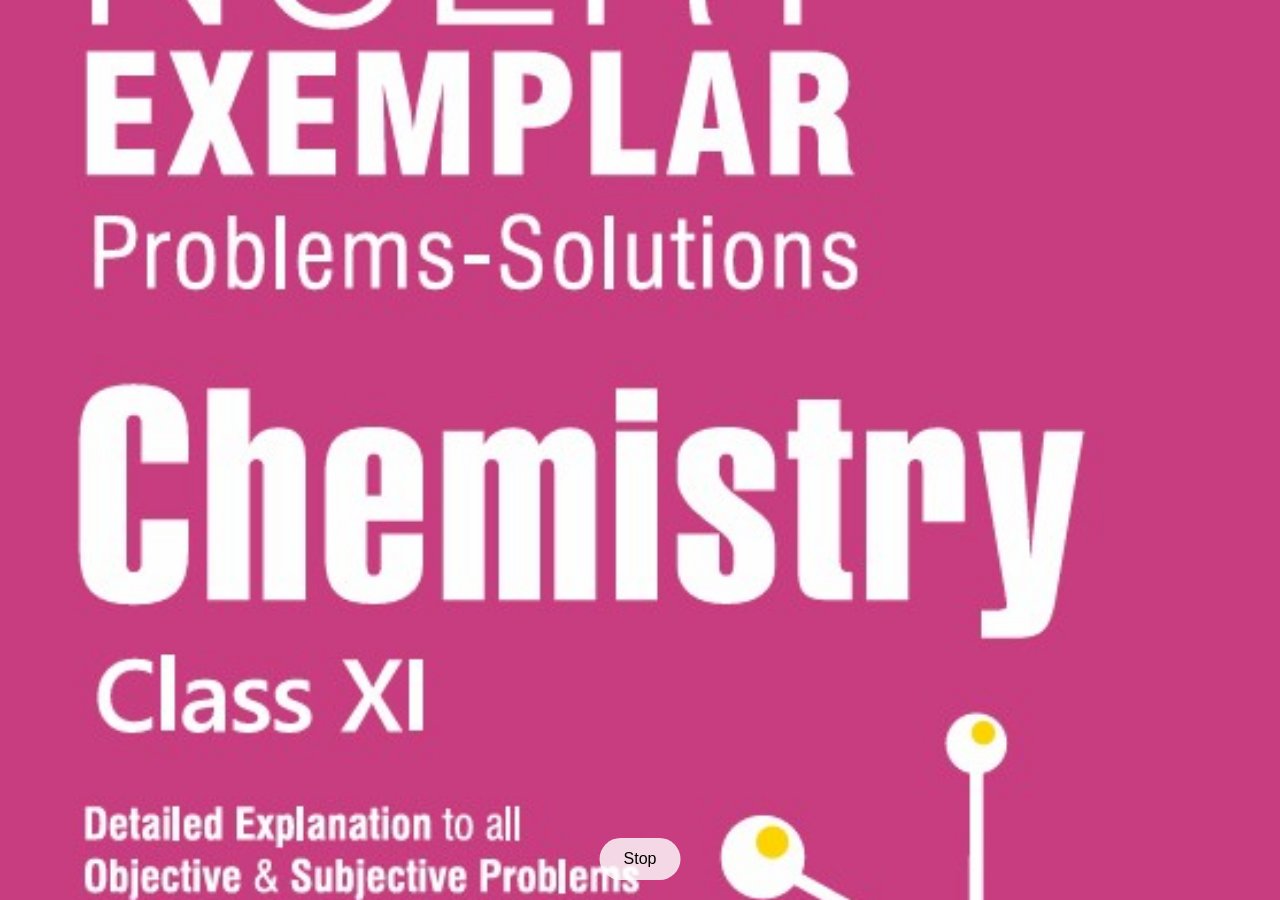
==== index.html @ b1065467 "Update and rename check.html to index.html" ====
<!DOCTYPE html>
<html lang="en">
<head>
  <meta charset="UTF-8" />
  <meta name="viewport" content="width=device-width, initial-scale=1.0"/>
  <title>Mobile Image Slider</title>
  <style>
    * {
      margin: 0;
      padding: 0;
      box-sizing: border-box;
    }

    body, html {
      height: 100%;
      font-family: Arial, sans-serif;
      background: #000;
    }

    .slider-container {
      position: relative;
      width: 100%;
      height: 100vh;
      overflow: hidden;
    }

    .slider {
      display: flex;
      height: 100%;
      transition: transform 0.3s ease-in-out;
    }

    .slide {
      min-width: 100%;
      height: 100%;
      background-size: cover;
      background-position: center;
      flex-shrink: 0;
    }

    .control-button {
      position: absolute;
      bottom: 20px;
      left: 50%;
      transform: translateX(-50%);
      padding: 12px 24px;
      background: rgba(255, 255, 255, 0.8);
      border: none;
      border-radius: 25px;
      font-size: 16px;
      cursor: pointer;
      z-index: 10;
    }
  </style>
</head>
<body>

  <div class="slider-container" id="sliderContainer">
    <div class="slider" id="slider">
      <div class="slide" style="background-image: url('img1.jpg');"></div>
      <div class="slide" style="background-image: url('img2.jpg');"></div>
      <div class="slide" style="background-image: url('img3.jpg');"></div>
    </div>
    <button class="control-button" id="controlButton">Stop</button>
  </div>

  <script>
    const slider = document.getElementById('slider');
    const controlButton = document.getElementById('controlButton');
    const totalSlides = slider.children.length;
    let currentIndex = 0;
    let interval;
    let autoSlide = true;

    function showSlide(index) {
      slider.style.transform = `translateX(-${index * 100}%)`;
    }

    function startAutoSlide() {
      interval = setInterval(() => {
        currentIndex = (currentIndex + 1) % totalSlides;
        showSlide(currentIndex);
      }, 3000);
    }

    function stopAutoSlide() {
      clearInterval(interval);
    }

    controlButton.addEventListener('click', () => {
      if (autoSlide) {
        stopAutoSlide();
        controlButton.textContent = "Start";
      } else {
        startAutoSlide();
        controlButton.textContent = "Stop";
      }
      autoSlide = !autoSlide;
    });

    // Start auto sliding on load
    startAutoSlide();

    // --- Swipe Support (Touch Events) ---
    let startX = 0;
    let isDragging = false;

    const sliderContainer = document.getElementById('sliderContainer');

    sliderContainer.addEventListener('touchstart', (e) => {
      startX = e.touches[0].clientX;
      isDragging = true;
      stopAutoSlide(); // pause auto-slide on user interaction
    });

    sliderContainer.addEventListener('touchmove', (e) => {
      if (!isDragging) return;
      const currentX = e.touches[0].clientX;
      const diff = currentX - startX;

      // Don't move more than one slide visually; just cancel if moved too far
      if (Math.abs(diff) > 50) {
        isDragging = false;
        if (diff < 0 && currentIndex < totalSlides - 1) {
          currentIndex++;
        } else if (diff > 0 && currentIndex > 0) {
          currentIndex--;
        }
        showSlide(currentIndex);
      }
    });

    sliderContainer.addEventListener('touchend', () => {
      isDragging = false;
      if (autoSlide) {
        startAutoSlide();
      }
    });
  </script>

</body>
</html>
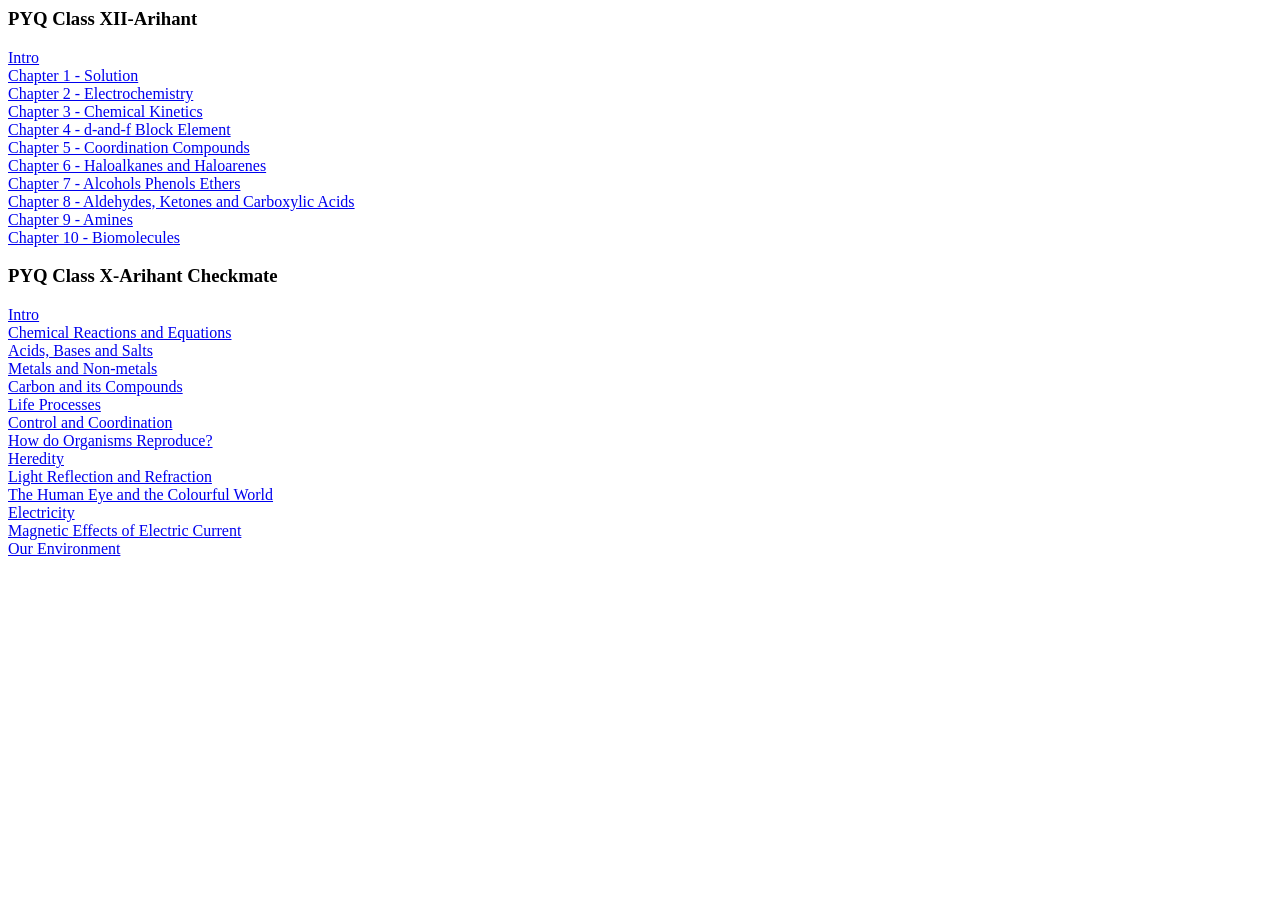
==== commit 9a19d0e7: "Update index.html" ====
--- a/index.html
+++ b/index.html
@@ -1,142 +1,33 @@
-<!DOCTYPE html>
-<html lang="en">
-<head>
-  <meta charset="UTF-8" />
-  <meta name="viewport" content="width=device-width, initial-scale=1.0"/>
-  <title>Mobile Image Slider</title>
-  <style>
-    * {
-      margin: 0;
-      padding: 0;
-      box-sizing: border-box;
-    }
-
-    body, html {
-      height: 100%;
-      font-family: Arial, sans-serif;
-      background: #000;
-    }
-
-    .slider-container {
-      position: relative;
-      width: 100%;
-      height: 100vh;
-      overflow: hidden;
-    }
-
-    .slider {
-      display: flex;
-      height: 100%;
-      transition: transform 0.3s ease-in-out;
-    }
-
-    .slide {
-      min-width: 100%;
-      height: 100%;
-      background-size: cover;
-      background-position: center;
-      flex-shrink: 0;
-    }
-
-    .control-button {
-      position: absolute;
-      bottom: 20px;
-      left: 50%;
-      transform: translateX(-50%);
-      padding: 12px 24px;
-      background: rgba(255, 255, 255, 0.8);
-      border: none;
-      border-radius: 25px;
-      font-size: 16px;
-      cursor: pointer;
-      z-index: 10;
-    }
-  </style>
-</head>
-<body>
-
-  <div class="slider-container" id="sliderContainer">
-    <div class="slider" id="slider">
-      <div class="slide" style="background-image: url('img1.jpg');"></div>
-      <div class="slide" style="background-image: url('img2.jpg');"></div>
-      <div class="slide" style="background-image: url('img3.jpg');"></div>
-    </div>
-    <button class="control-button" id="controlButton">Stop</button>
-  </div>
-
-  <script>
-    const slider = document.getElementById('slider');
-    const controlButton = document.getElementById('controlButton');
-    const totalSlides = slider.children.length;
-    let currentIndex = 0;
-    let interval;
-    let autoSlide = true;
-
-    function showSlide(index) {
-      slider.style.transform = `translateX(-${index * 100}%)`;
-    }
-
-    function startAutoSlide() {
-      interval = setInterval(() => {
-        currentIndex = (currentIndex + 1) % totalSlides;
-        showSlide(currentIndex);
-      }, 3000);
-    }
-
-    function stopAutoSlide() {
-      clearInterval(interval);
-    }
-
-    controlButton.addEventListener('click', () => {
-      if (autoSlide) {
-        stopAutoSlide();
-        controlButton.textContent = "Start";
-      } else {
-        startAutoSlide();
-        controlButton.textContent = "Stop";
-      }
-      autoSlide = !autoSlide;
-    });
-
-    // Start auto sliding on load
-    startAutoSlide();
-
-    // --- Swipe Support (Touch Events) ---
-    let startX = 0;
-    let isDragging = false;
-
-    const sliderContainer = document.getElementById('sliderContainer');
-
-    sliderContainer.addEventListener('touchstart', (e) => {
-      startX = e.touches[0].clientX;
-      isDragging = true;
-      stopAutoSlide(); // pause auto-slide on user interaction
-    });
-
-    sliderContainer.addEventListener('touchmove', (e) => {
-      if (!isDragging) return;
-      const currentX = e.touches[0].clientX;
-      const diff = currentX - startX;
-
-      // Don't move more than one slide visually; just cancel if moved too far
-      if (Math.abs(diff) > 50) {
-        isDragging = false;
-        if (diff < 0 && currentIndex < totalSlides - 1) {
-          currentIndex++;
-        } else if (diff > 0 && currentIndex > 0) {
-          currentIndex--;
-        }
-        showSlide(currentIndex);
-      }
-    });
-
-    sliderContainer.addEventListener('touchend', () => {
-      isDragging = false;
-      if (autoSlide) {
-        startAutoSlide();
-      }
-    });
-  </script>
-
-</body>
-</html>
+<html>
+    <head>
+        <title>Books Scan Website</title>
+    </head>
+    <body>
+        <h3>PYQ Class XII-Arihant</h3>
+        <a href="https://drive.google.com/file/d/1mJRAQnyBSRc75msPss4jBvSoBaqlY4zd/view?usp=sharing">Intro</a><br>
+        <a href="https://drive.google.com/file/d/1JJyZ9bNdSmpaAWFbtOuJmLIK0-8-UbkK/view?usp=sharing">Chapter 1 - Solution</a><br>
+        <a href="https://drive.google.com/file/d/1JvKjU0xmbR60iB8tpYKAWlCZQ-RuexC9/view?usp=sharing">Chapter 2 - Electrochemistry</a><br>
+        <a href="https://drive.google.com/file/d/10-vtpMSRnVSSdR-3HRe2BFp0-Gxdco6v/view?usp=sharing">Chapter 3 - Chemical Kinetics</a><br>
+        <a href="https://drive.google.com/file/d/1XtHdZAwgtZaud91jB_yjvUFYjIFeM_hR/view?usp=sharing">Chapter 4 - d-and-f Block Element</a><br>
+        <a href="https://drive.google.com/file/d/1VJ1H1cw14J2JrjkuFrmPEASE-TBljaiW/view?usp=sharing">Chapter 5 - Coordination Compounds</a><br>
+        <a href="https://drive.google.com/file/d/1miqceC4_RLtSMpJNjtwQfAtDXxSxn4WN/view?usp=sharing">Chapter 6 - Haloalkanes and Haloarenes</a><br>
+        <a href="https://drive.google.com/file/d/1spGx6IcSh-J4Wl_mrI48mPb9qkePMetI/view?usp=sharing">Chapter 7 - Alcohols Phenols Ethers</a><br>
+        <a href="https://drive.google.com/file/d/1xBiVNqjlU_RCbmbCfB0muLxD4E7Qp-VA/view?usp=sharing">Chapter 8 - Aldehydes, Ketones and Carboxylic Acids</a><br>
+        <a href="https://drive.google.com/file/d/17K2nrIce32SSS1pyom8IcbxQz5dWrsbm/view?usp=sharing">Chapter 9 - Amines</a><br>
+        <a href="https://drive.google.com/file/d/1ryxvG98C1vmshGHb8Y_XodOkyfJntTwz/view?usp=sharing">Chapter 10 - Biomolecules</a><br>
+        <h3>PYQ Class X-Arihant Checkmate</h3>
+        <a href="https://drive.google.com/file/d/127UV6MUAZlr65NxbGrEN-nteAV4P-reL/view?usp=sharing">Intro</a><br>
+        <a href="https://drive.google.com/file/d/18NR2pZetXoOzALhOZcBK7zlbADIUfx35/view?usp=sharing">Chemical Reactions and Equations</a><br>
+        <a href="https://drive.google.com/file/d/1uJTw2JgVwPwn61B_rXsBp4sJsxA8F0Ti/view?usp=sharing">Acids, Bases and Salts</a><br>
+        <a href="https://drive.google.com/file/d/1cGD_YaYVYYfVtpS9vCFYd6SiVHbe1uFw/view?usp=sharing">Metals and Non-metals</a><br>
+        <a href="https://drive.google.com/file/d/1KSBYMiznD06QciUwjYAfIyqCMmnZvcKk/view?usp=sharing">Carbon and its Compounds</a><br>
+        <a href="https://drive.google.com/file/d/1I1Tgp8bCEu2k4JVod0nkpTJJCnl9JcZ4/view?usp=sharing">Life Processes</a><br>
+        <a href="https://drive.google.com/file/d/1jJ6dM2AQVfSauf2Lz877XwiJShu3Q_I2/view?usp=sharing">Control and Coordination</a><br>
+        <a href="https://drive.google.com/file/d/1Gi7UDhX9b5U_gLB0_YKkgOxdhjoLKyXl/view?usp=sharing">How do Organisms Reproduce?</a><br>
+        <a href="https://drive.google.com/file/d/1qfvwXTgkl3Ol2rfv3KVUvxE0D2-Xd9X1/view?usp=sharing">Heredity</a><br>
+        <a href="https://drive.google.com/file/d/1Nl9J0Bg1Lo1t2EWn6omkThQDZsYkLG-n/view?usp=sharing">Light Reflection and Refraction</a><br>
+        <a href="https://drive.google.com/file/d/1qYgDAI3qk_2fHNqjJRo0Ji--j8x3-Pey/view?usp=sharing">The Human Eye and the Colourful World</a><br>
+        <a href="https://drive.google.com/file/d/1RR6cMBW8TQdT9VIe-YE3D0myAN6VdRKh/view?usp=sharing">Electricity</a><br>
+        <a href="https://drive.google.com/file/d/1qIUfZrdvl6_1LSXnApeCBJAGAqpSaWav/view?usp=sharing">Magnetic Effects of Electric Current</a><br>
+        <a href="https://drive.google.com/file/d/1y_16hZDUbSXuEMJWBLY2oKJ6L5SVYhJI/view?usp=sharing">Our Environment</a><br>
+    </body>
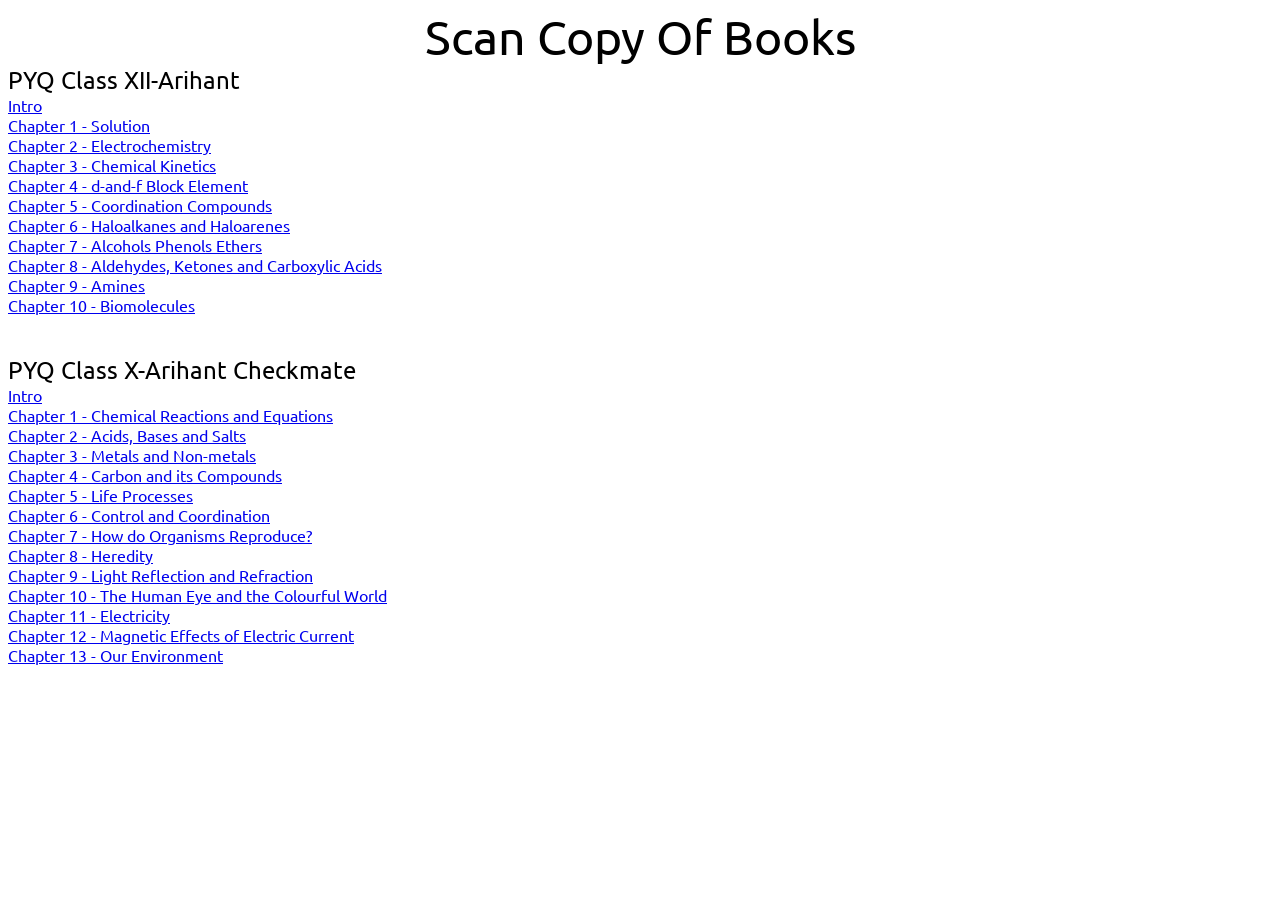
==== commit 1aea0a61: "Update index.html" ====
--- a/index.html
+++ b/index.html
@@ -1,9 +1,66 @@
-<html>
-    <head>
-        <title>Books Scan Website</title>
+<html lang="en"><head><meta http-equiv="Content-Type" content="text/html; charset=UTF-8">
+  <head> 
+    <meta name="viewport">
+    <title>Mody School Voting</title>
     </head>
-    <body>
-        <h3>PYQ Class XII-Arihant</h3>
+    <link href="./Flexbox_files/css2" rel="stylesheet"><link rel="stylesheet" href="./Flexbox_files/flexbox.css">
+    <link rel="stylesheet" href="https://fonts.googleapis.com/css?family=Ubuntu">
+<style>      
+          input[type=text], select 
+          {
+                padding: 6px 12px;
+                font-size: 16px;
+                font-weight: 400;
+                line-height: 1.5;
+                color: #212529;
+                background-color: #fff;
+                background-clip: padding-box;
+                border: 1px solid #ced4da;
+                appearance: none;
+                border-radius: 4px;
+                transition: border-color .15s ease-in-out,box-shadow .15s ease-in-out;
+                :focus{
+                    color: #212529;
+                    background-color: #fff;
+                    border-color: #86b7fe;
+                    outline: 0;
+                    box-shadow: 0 0 0 0.25rem rgb(13 110 253 / 25%);
+                }
+                
+
+          }   
+          
+          input[type=password], select 
+          {
+                padding: 6px 12px;
+                font-size: 16px;
+                font-weight: 400;
+                line-height: 1.5;
+                color: #212529;
+                background-color: #fff;
+                background-clip: padding-box;
+                border: 1px solid #ced4da;
+                appearance: none;
+                border-radius: 4px;
+                transition: border-color .15s ease-in-out,box-shadow .15s ease-in-out;
+                :focus{
+                    color: #212529;
+                    background-color: #fff;
+                    border-color: #86b7fe;
+                    outline: 0;
+                    box-shadow: 0 0 0 0.25rem rgb(13 110 253 / 25%);
+                }
+                
+
+          }   
+                
+body {
+  font-family: "ubuntu";
+}
+</style>
+<body>
+ <center><font size="7">Scan Copy Of Books</font></center>
+        <font size="5">PYQ Class XII-Arihant</font><br>
         <a href="https://drive.google.com/file/d/1mJRAQnyBSRc75msPss4jBvSoBaqlY4zd/view?usp=sharing">Intro</a><br>
         <a href="https://drive.google.com/file/d/1JJyZ9bNdSmpaAWFbtOuJmLIK0-8-UbkK/view?usp=sharing">Chapter 1 - Solution</a><br>
         <a href="https://drive.google.com/file/d/1JvKjU0xmbR60iB8tpYKAWlCZQ-RuexC9/view?usp=sharing">Chapter 2 - Electrochemistry</a><br>
@@ -14,20 +71,21 @@
         <a href="https://drive.google.com/file/d/1spGx6IcSh-J4Wl_mrI48mPb9qkePMetI/view?usp=sharing">Chapter 7 - Alcohols Phenols Ethers</a><br>
         <a href="https://drive.google.com/file/d/1xBiVNqjlU_RCbmbCfB0muLxD4E7Qp-VA/view?usp=sharing">Chapter 8 - Aldehydes, Ketones and Carboxylic Acids</a><br>
         <a href="https://drive.google.com/file/d/17K2nrIce32SSS1pyom8IcbxQz5dWrsbm/view?usp=sharing">Chapter 9 - Amines</a><br>
-        <a href="https://drive.google.com/file/d/1ryxvG98C1vmshGHb8Y_XodOkyfJntTwz/view?usp=sharing">Chapter 10 - Biomolecules</a><br>
-        <h3>PYQ Class X-Arihant Checkmate</h3>
+        <a href="https://drive.google.com/file/d/1ryxvG98C1vmshGHb8Y_XodOkyfJntTwz/view?usp=sharing">Chapter 10 - Biomolecules</a><br><br><br>
+        <font size="5">PYQ Class X-Arihant Checkmate</font><br>
         <a href="https://drive.google.com/file/d/127UV6MUAZlr65NxbGrEN-nteAV4P-reL/view?usp=sharing">Intro</a><br>
-        <a href="https://drive.google.com/file/d/18NR2pZetXoOzALhOZcBK7zlbADIUfx35/view?usp=sharing">Chemical Reactions and Equations</a><br>
-        <a href="https://drive.google.com/file/d/1uJTw2JgVwPwn61B_rXsBp4sJsxA8F0Ti/view?usp=sharing">Acids, Bases and Salts</a><br>
-        <a href="https://drive.google.com/file/d/1cGD_YaYVYYfVtpS9vCFYd6SiVHbe1uFw/view?usp=sharing">Metals and Non-metals</a><br>
-        <a href="https://drive.google.com/file/d/1KSBYMiznD06QciUwjYAfIyqCMmnZvcKk/view?usp=sharing">Carbon and its Compounds</a><br>
-        <a href="https://drive.google.com/file/d/1I1Tgp8bCEu2k4JVod0nkpTJJCnl9JcZ4/view?usp=sharing">Life Processes</a><br>
-        <a href="https://drive.google.com/file/d/1jJ6dM2AQVfSauf2Lz877XwiJShu3Q_I2/view?usp=sharing">Control and Coordination</a><br>
-        <a href="https://drive.google.com/file/d/1Gi7UDhX9b5U_gLB0_YKkgOxdhjoLKyXl/view?usp=sharing">How do Organisms Reproduce?</a><br>
-        <a href="https://drive.google.com/file/d/1qfvwXTgkl3Ol2rfv3KVUvxE0D2-Xd9X1/view?usp=sharing">Heredity</a><br>
-        <a href="https://drive.google.com/file/d/1Nl9J0Bg1Lo1t2EWn6omkThQDZsYkLG-n/view?usp=sharing">Light Reflection and Refraction</a><br>
-        <a href="https://drive.google.com/file/d/1qYgDAI3qk_2fHNqjJRo0Ji--j8x3-Pey/view?usp=sharing">The Human Eye and the Colourful World</a><br>
-        <a href="https://drive.google.com/file/d/1RR6cMBW8TQdT9VIe-YE3D0myAN6VdRKh/view?usp=sharing">Electricity</a><br>
-        <a href="https://drive.google.com/file/d/1qIUfZrdvl6_1LSXnApeCBJAGAqpSaWav/view?usp=sharing">Magnetic Effects of Electric Current</a><br>
-        <a href="https://drive.google.com/file/d/1y_16hZDUbSXuEMJWBLY2oKJ6L5SVYhJI/view?usp=sharing">Our Environment</a><br>
-    </body>
+        <a href="https://drive.google.com/file/d/18NR2pZetXoOzALhOZcBK7zlbADIUfx35/view?usp=sharing">Chapter 1 - Chemical Reactions and Equations</a><br>
+        <a href="https://drive.google.com/file/d/1uJTw2JgVwPwn61B_rXsBp4sJsxA8F0Ti/view?usp=sharing">Chapter 2 - Acids, Bases and Salts</a><br>
+        <a href="https://drive.google.com/file/d/1cGD_YaYVYYfVtpS9vCFYd6SiVHbe1uFw/view?usp=sharing">Chapter 3 - Metals and Non-metals</a><br>
+        <a href="https://drive.google.com/file/d/1KSBYMiznD06QciUwjYAfIyqCMmnZvcKk/view?usp=sharing">Chapter 4 - Carbon and its Compounds</a><br>
+        <a href="https://drive.google.com/file/d/1I1Tgp8bCEu2k4JVod0nkpTJJCnl9JcZ4/view?usp=sharing">Chapter 5 - Life Processes</a><br>
+        <a href="https://drive.google.com/file/d/1jJ6dM2AQVfSauf2Lz877XwiJShu3Q_I2/view?usp=sharing">Chapter 6 - Control and Coordination</a><br>
+        <a href="https://drive.google.com/file/d/1Gi7UDhX9b5U_gLB0_YKkgOxdhjoLKyXl/view?usp=sharing">Chapter 7 - How do Organisms Reproduce?</a><br>
+        <a href="https://drive.google.com/file/d/1qfvwXTgkl3Ol2rfv3KVUvxE0D2-Xd9X1/view?usp=sharing">Chapter 8 - Heredity</a><br>
+        <a href="https://drive.google.com/file/d/1Nl9J0Bg1Lo1t2EWn6omkThQDZsYkLG-n/view?usp=sharing">Chapter 9 - Light Reflection and Refraction</a><br>
+        <a href="https://drive.google.com/file/d/1qYgDAI3qk_2fHNqjJRo0Ji--j8x3-Pey/view?usp=sharing">Chapter 10 - The Human Eye and the Colourful World</a><br>
+        <a href="https://drive.google.com/file/d/1RR6cMBW8TQdT9VIe-YE3D0myAN6VdRKh/view?usp=sharing">Chapter 11 - Electricity</a><br>
+        <a href="https://drive.google.com/file/d/1qIUfZrdvl6_1LSXnApeCBJAGAqpSaWav/view?usp=sharing">Chapter 12 - Magnetic Effects of Electric Current</a><br>
+        <a href="https://drive.google.com/file/d/1y_16hZDUbSXuEMJWBLY2oKJ6L5SVYhJI/view?usp=sharing">Chapter 13 - Our Environment</a><br>
+
+</body></html>
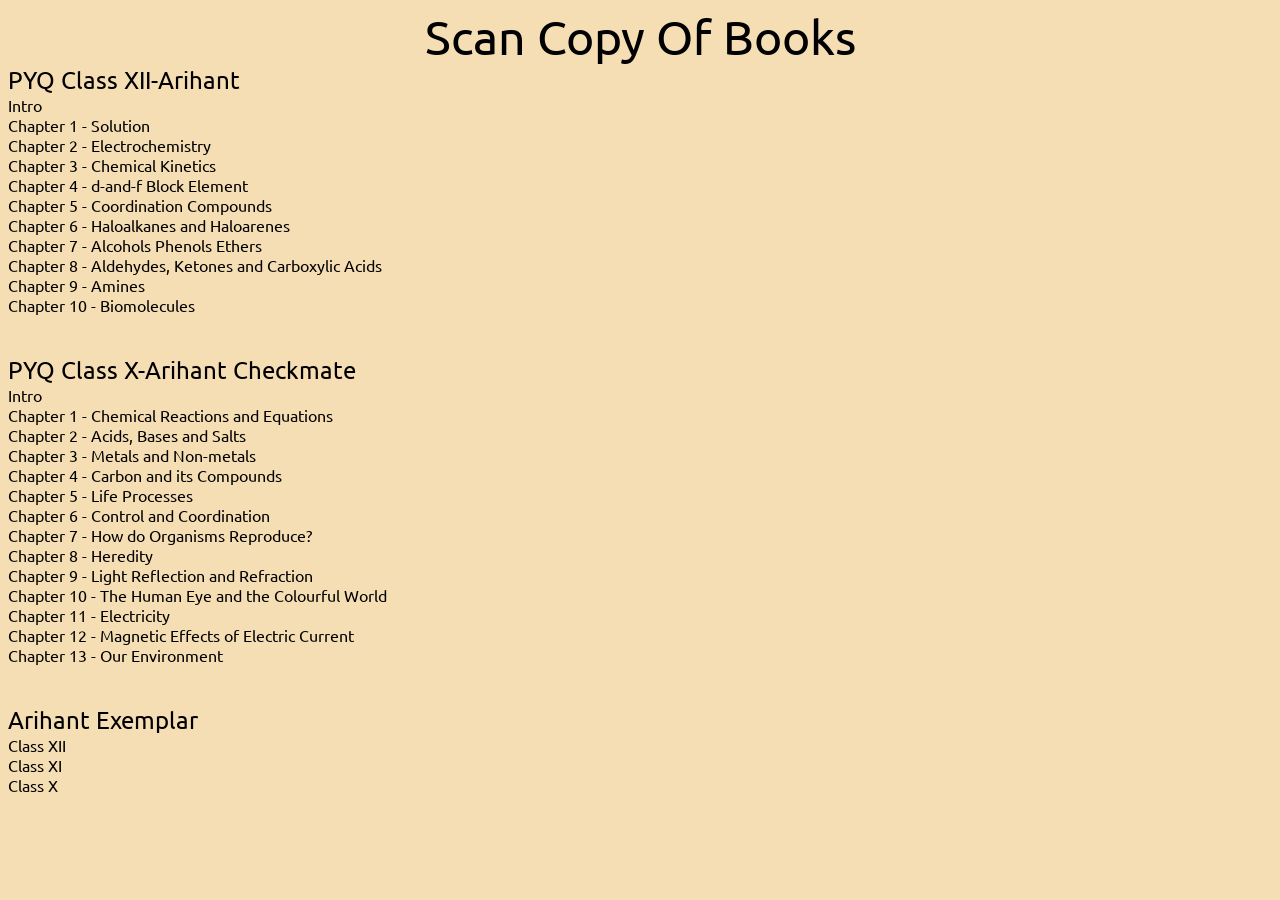
==== commit d4f13c7b: "Update index.html" ====
--- a/index.html
+++ b/index.html
@@ -86,6 +86,10 @@
         <a href="https://drive.google.com/file/d/1qYgDAI3qk_2fHNqjJRo0Ji--j8x3-Pey/view?usp=sharing">Chapter 10 - The Human Eye and the Colourful World</a><br>
         <a href="https://drive.google.com/file/d/1RR6cMBW8TQdT9VIe-YE3D0myAN6VdRKh/view?usp=sharing">Chapter 11 - Electricity</a><br>
         <a href="https://drive.google.com/file/d/1qIUfZrdvl6_1LSXnApeCBJAGAqpSaWav/view?usp=sharing">Chapter 12 - Magnetic Effects of Electric Current</a><br>
-        <a href="https://drive.google.com/file/d/1y_16hZDUbSXuEMJWBLY2oKJ6L5SVYhJI/view?usp=sharing">Chapter 13 - Our Environment</a><br>
+        <a href="https://drive.google.com/file/d/1y_16hZDUbSXuEMJWBLY2oKJ6L5SVYhJI/view?usp=sharing">Chapter 13 - Our Environment</a><br><br><br>
+	      <font size="5">Arihant Exemplar</font><br>
+	      <a href="https://drive.google.com/file/d/1nVf6ErTJxsep4zjwtwBbW5zQl6XcR4dP/view?usp=sharing">Class XII</a><br>
+	      <a href="https://drive.google.com/file/d/1XMdjOXjcDu0ZdgAax_AILgX3QxErQwX5/view?usp=sharing">Class XI</a><br>
+	      <a href="https://drive.google.com/file/d/1fuRpcTRlsoOFk0GRTY_v8OmWghVwaxpQ/view?usp=sharing">Class X</a><br>
 
 </body></html>
--- a/Flexbox_files/flexbox.css
+++ b/Flexbox_files/flexbox.css
@@ -0,0 +1,64 @@
+*{
+    box-sizing: border-box;
+    background-color:wheat;
+}
+h3{
+    text-align: center;
+    font-family: sans-serif;
+    font-size: 3em;
+    font-weight: 100;
+}
+.container{
+    margin: 2%;
+    height: 50vh;
+    width: auto;
+    border: 2px solid rgb(0, 0, 0);
+    border-radius: 10px;
+    padding: 2%;
+    display: flex;
+    flex-direction: row;
+    gap:2vw;
+    display: flex;
+    flex-wrap: wrap;
+}
+.items{
+    height: auto;
+    width:16vw;
+    background-color: rgba(199, 199, 199, 0.51);
+    text-align: center;
+    box-shadow:10px 10px 6px rgba(0, 0, 0, 0.562);
+    font-family: 'ubuntu';
+    font-size: 20px;
+    border: 2px solid black;
+    border-radius: 2%;
+}
+.image{
+    width: 100px;
+    height: 115px;
+    margin: 10px;
+    border: 2px solid black;
+    border-radius: 10%;
+    box-shadow: 5px 5px 5px rgba(0, 0, 0, 0.767);
+}
+.about{
+    background-color: transparent;
+}
+.about-points{
+    background-color: transparent;
+    text-align: left;
+}
+a{
+    text-decoration: none;
+    background-color: transparent;
+    color: black;
+}
+li:hover{
+    color: white;
+    font-size: 23px;
+    transition: 0.4s;
+}
+a:hover{
+    color: white;
+    font-size: 22px;
+    transition: 0.4s;
+}
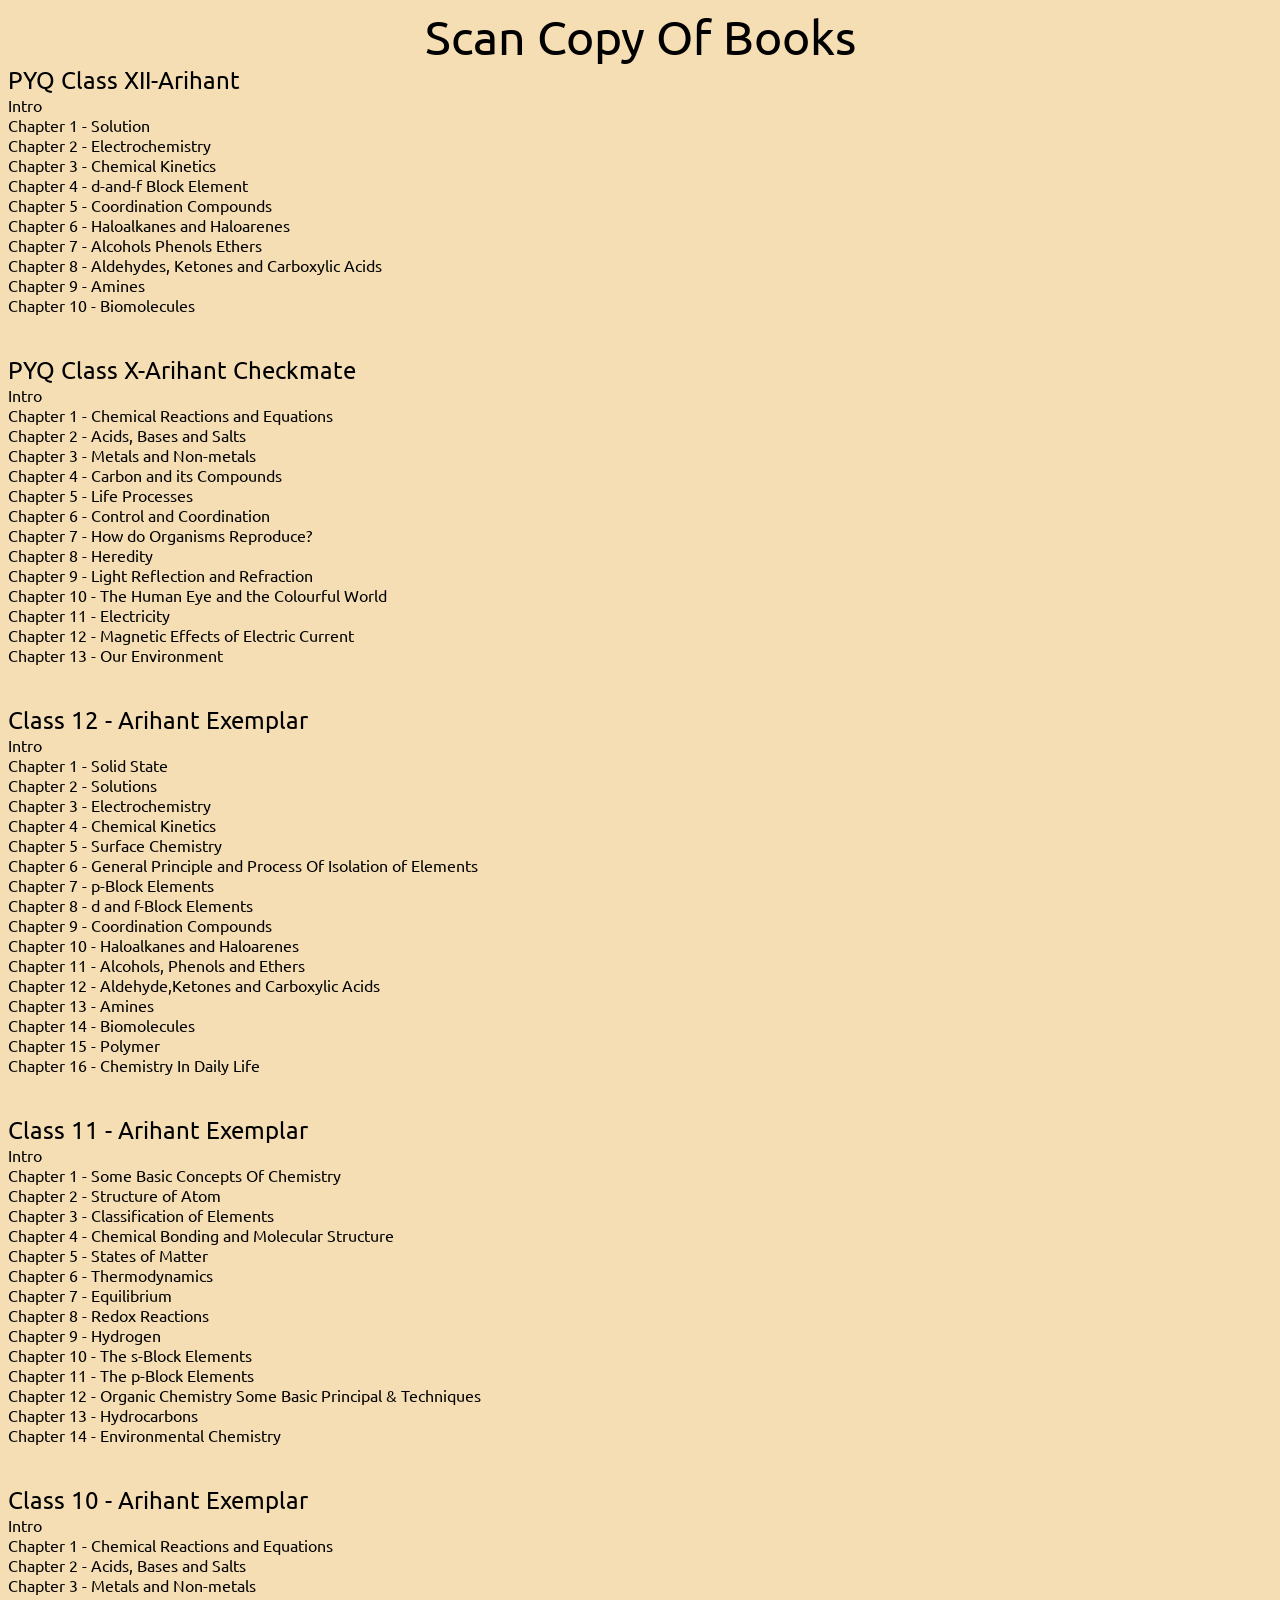
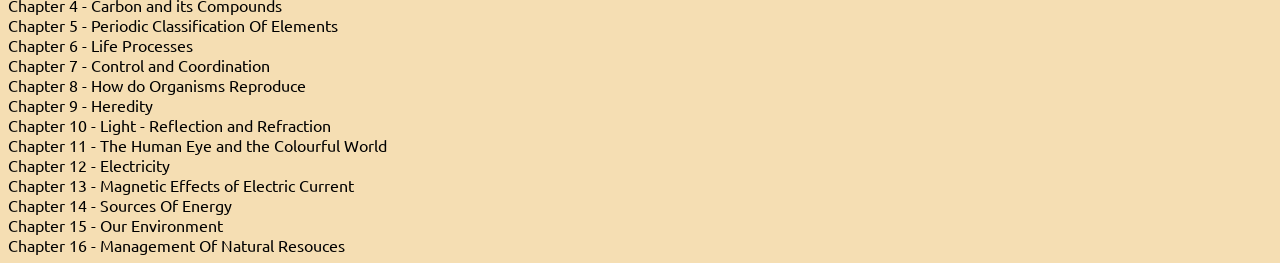
==== commit 59b64eff: "Update index.html" ====
--- a/index.html
+++ b/index.html
@@ -1,7 +1,8 @@
+
 <html lang="en"><head><meta http-equiv="Content-Type" content="text/html; charset=UTF-8">
   <head> 
     <meta name="viewport">
-    <title>Mody School Voting</title>
+    <title>Scan Copy</title>
     </head>
     <link href="./Flexbox_files/css2" rel="stylesheet"><link rel="stylesheet" href="./Flexbox_files/flexbox.css">
     <link rel="stylesheet" href="https://fonts.googleapis.com/css?family=Ubuntu">
@@ -87,9 +88,58 @@
         <a href="https://drive.google.com/file/d/1RR6cMBW8TQdT9VIe-YE3D0myAN6VdRKh/view?usp=sharing">Chapter 11 - Electricity</a><br>
         <a href="https://drive.google.com/file/d/1qIUfZrdvl6_1LSXnApeCBJAGAqpSaWav/view?usp=sharing">Chapter 12 - Magnetic Effects of Electric Current</a><br>
         <a href="https://drive.google.com/file/d/1y_16hZDUbSXuEMJWBLY2oKJ6L5SVYhJI/view?usp=sharing">Chapter 13 - Our Environment</a><br><br><br>
-	      <font size="5">Arihant Exemplar</font><br>
-	      <a href="https://drive.google.com/file/d/1nVf6ErTJxsep4zjwtwBbW5zQl6XcR4dP/view?usp=sharing">Class XII</a><br>
-	      <a href="https://drive.google.com/file/d/1XMdjOXjcDu0ZdgAax_AILgX3QxErQwX5/view?usp=sharing">Class XI</a><br>
-	      <a href="https://drive.google.com/file/d/1fuRpcTRlsoOFk0GRTY_v8OmWghVwaxpQ/view?usp=sharing">Class X</a><br>
+        <font size="5">Class 12 - Arihant Exemplar</font><br>
+        <a href="https://drive.google.com/file/d/1fxesoa1ewD_Ec7UGSIm_muYRT3Z4G0Sc/view?usp=sharing">Intro</a><br>
+        <a href="https://drive.google.com/file/d/1o8alQ6KDzHR_oi2cWvN1mCuEz7wg7qOr/view?usp=sharing">Chapter 1 - Solid State</a><br>
+        <a href="https://drive.google.com/file/d/1iyhojxAJt5ZTC-41yGit-dzp-ivD2bTz/view?usp=sharing">Chapter 2 - Solutions</a><br>
+        <a href="https://drive.google.com/file/d/1qBJY4wDMA0TL33ktw9hxR4o5JN8STEzj/view?usp=sharing">Chapter 3 - Electrochemistry</a><br>
+        <a href="https://drive.google.com/file/d/1utVGnEk6ATCRfB1PFIv4DG4xZBkeWgxF/view?usp=sharing">Chapter 4 - Chemical Kinetics</a><br>
+        <a href="https://drive.google.com/file/d/1bJv-STzZ1sv3VJ2U2Lw2UVbMEKXkUk7N/view?usp=sharing">Chapter 5 - Surface Chemistry</a><br>
+        <a href="https://drive.google.com/file/d/1jboGA_vCO7o7hSEdoToo0MRn9PTo_FWY/view?usp=sharing">Chapter 6 - General Principle and Process Of Isolation of Elements</a><br>
+        <a href="https://drive.google.com/file/d/1YoioVBSC_3HyqJAqefH1JFOv60B0NSd4/view?usp=sharing">Chapter 7 - p-Block Elements</a><br>
+        <a href="https://drive.google.com/file/d/1lEp8CynrcjC0O1pok6PVVqQ_H-F_8vol/view?usp=sharing">Chapter 8 - d and f-Block Elements</a><br>
+        <a href="https://drive.google.com/file/d/1n5TUUy6wif3YYfoM73RbFeszzp5T95to/view?usp=sharing">Chapter 9 - Coordination Compounds</a><br>
+        <a href="https://drive.google.com/file/d/1f3x9ssRZ76r28fkkX_0N1H77mN22pkw4/view?usp=sharing">Chapter 10 - Haloalkanes and Haloarenes</a><br>
+        <a href="https://drive.google.com/file/d/1b2XCb8WbW-YqIzTxYYh3UZUYIbw9SABs/view?usp=sharing">Chapter 11 - Alcohols, Phenols and Ethers</a><br>
+        <a href="https://drive.google.com/file/d/1TSHp7BhEVglLy3Te1GThH7Z008kBhAfK/view?usp=sharing">Chapter 12 - Aldehyde,Ketones and Carboxylic Acids</a><br>
+        <a href="https://drive.google.com/file/d/1KsCvPRoQ4MPQIBysk3ZCMUN8jyIu0E-f/view?usp=sharing">Chapter 13 - Amines</a><br>
+        <a href="https://drive.google.com/file/d/1IK9z1MDsVZeNQ4665MFJkOLNq5oRrdxB/view?usp=sharing">Chapter 14 - Biomolecules</a><br>
+        <a href="https://drive.google.com/file/d/1kteA-cA7VkfCVe9K_16sZ3iFw5FDCQhg/view?usp=sharing">Chapter 15 - Polymer</a><br>
+        <a href="https://drive.google.com/file/d/1jP3L3E2TMu4woalln6BsXVVebwTZ_TgT/view?usp=sharing">Chapter 16 - Chemistry In Daily Life</a><br><br><br>
+        <font size="5">Class 11 - Arihant Exemplar</font><br>
+        <a href="https://drive.google.com/file/d/1Y9tIqlhb0x3g-B9KlpF5eiLqsrPmKLGT/view?usp=sharing">Intro</a><br>
+        <a href="https://drive.google.com/file/d/1KDvYwFpsezaOw2QQ4V0no-wpR7A-uae2/view?usp=sharing">Chapter 1 - Some Basic Concepts Of Chemistry</a><br>
+        <a href="https://drive.google.com/file/d/1q0yF_680JM57ELXi6KC-7w7gIS8AJT3R/view?usp=sharing">Chapter 2 - Structure of Atom</a><br>
+        <a href="https://drive.google.com/file/d/1j1xXZkH7r05KNsMsjSVn8KZnGkskZ512/view?usp=sharing">Chapter 3 - Classification of Elements</a><br>
+        <a href="https://drive.google.com/file/d/1X7RWuQppoG3AEjMJN9MGzIv559DBER0p/view?usp=sharing">Chapter 4 - Chemical Bonding and Molecular Structure</a><br>
+        <a href="https://drive.google.com/file/d/1QIbOHaOMP351Gd8WKqL2pCEfPgA4KRbD/view?usp=sharing">Chapter 5 - States of Matter</a><br>
+        <a href="https://drive.google.com/file/d/1ERnAF8gKaKr_ApXAuzTvt48mu746wE51/view?usp=sharing">Chapter 6 - Thermodynamics</a><br>
+        <a href="https://drive.google.com/file/d/15MfDaY7BbrT7-ybFl6Eol1IO5ecArpoo/view?usp=sharing">Chapter 7 - Equilibrium</a><br>
+        <a href="https://drive.google.com/file/d/1hNB_3C0v7ZFw4EoGNpncTghV11jZZNqq/view?usp=sharing">Chapter 8 - Redox Reactions</a><br>
+        <a href="https://drive.google.com/file/d/1iIPgaXoJItgIcCuT4k5YscwxgBFVGLZW/view?usp=sharing">Chapter 9 - Hydrogen</a><br>
+        <a href="https://drive.google.com/file/d/1WxoZavP6sA54WH5tYWkZAXomNDDprrrV/view?usp=sharing">Chapter 10 - The s-Block Elements</a><br>
+        <a href="https://drive.google.com/file/d/1K0lFY9zVr34zzZ98OzK5HvMSHUzLZu3X/view?usp=sharing">Chapter 11 - The p-Block Elements</a><br>
+        <a href="https://drive.google.com/file/d/1nE62j5b6tkkjIfzgi1TcoU8ayW41PK93/view?usp=sharing">Chapter 12 - Organic Chemistry Some Basic Principal & Techniques</a><br>
+        <a href="https://drive.google.com/file/d/1M43W1v4Rvtrah1vpqjKMkv5AnyyJxviL/view?usp=sharing">Chapter 13 - Hydrocarbons</a><br>
+        <a href="https://drive.google.com/file/d/1fAfoBJ0rK9kPBkT5Ml6iq96OF1jYTHfP/view?usp=sharing">Chapter 14 - Environmental Chemistry</a><br><br><br>
+        <font size="5">Class 10 - Arihant Exemplar</font><br>
+        <a href="https://drive.google.com/file/d/1Wen0SMmYJNT4XWINcfWGtbNylyYibqc3/view?usp=sharing">Intro</a><br>
+        <a href="https://drive.google.com/file/d/1zx5B_Q_164e6SG2nytjT5wKj6FbKyoKB/view?usp=sharing">Chapter 1 - Chemical Reactions and Equations</a><br>
+        <a href="https://drive.google.com/file/d/1UOT6OL2Gl-fe26S-RyqPsMSJXoYzGVR1/view?usp=sharing">Chapter 2 - Acids, Bases and Salts</a><br>
+        <a href="https://drive.google.com/file/d/1ifbilRFfaH-1Pq4KCbM-83cNpCxCrCZI/view?usp=sharing">Chapter 3 - Metals and Non-metals</a><br>
+        <a href="https://drive.google.com/file/d/1KM3WByFCS5RNi_nJeKYoUmPeSGM7gaRs/view?usp=sharing">Chapter 4 - Carbon and its Compounds</a><br>
+        <a href="https://drive.google.com/file/d/1gJhFKnf41VfHi4-Czd43aoDMIoN0xk-Z/view?usp=sharing">Chapter 5 - Periodic Classification Of Elements</a><br>
+        <a href="https://drive.google.com/file/d/1HsDb08WoKfeN2YkuJ3po7w1tJgXIUc0f/view?usp=sharing">Chapter 6 - Life Processes</a><br>
+        <a href="https://drive.google.com/file/d/1Z0BXcIcZf1lAV1QQgKhdarLUMYfijY7F/view?usp=sharing">Chapter 7 - Control and Coordination</a><br>
+        <a href="https://drive.google.com/file/d/1ldQ8xVNe05fBrX0D_iLP1a8_Sm3uAmpe/view?usp=sharing">Chapter 8 - How do Organisms Reproduce</a><br>
+        <a href="https://drive.google.com/file/d/1elthNVNUpB_ERppq4j3rIW3Z-o52YVyC/view?usp=sharing">Chapter 9 - Heredity</a><br>
+        <a href="https://drive.google.com/file/d/1bHhM5yThldTfejGy__Il7SvqCmavD1br/view?usp=sharing">Chapter 10 - Light - Reflection and Refraction</a><br>
+        <a href="https://drive.google.com/file/d/1yhdKAVeevn2_rJR3F6jS0ZORNuQWn5to/view?usp=sharing">Chapter 11 - The Human Eye and the Colourful World</a><br>
+        <a href="https://drive.google.com/file/d/1DL7DMVMJXdYCzy02xcpqeBsE0fjpNDhv/view?usp=sharing">Chapter 12 - Electricity</a><br>
+        <a href="https://drive.google.com/file/d/15CU62rAp0e6W_L7X9p3pfVJsz8GRauAn/view?usp=sharing">Chapter 13 - Magnetic Effects of Electric Current</a><br>
+        <a href="https://drive.google.com/file/d/1Uni5biN6qiGBd8GcijAvVm-byUbs0Azt/view?usp=sharing">Chapter 14 - Sources Of Energy</a><br>
+        <a href="https://drive.google.com/file/d/1MQSOxpGkegTfGtNrX257Wv5oWtv0CtSj/view?usp=sharing">Chapter 15 - Our Environment</a><br>
+        <a href="https://drive.google.com/file/d/13jW8xyUabXO0Hz4mF-Qkzz_XP9GE1JpE/view?usp=sharing">Chapter 16 - Management Of Natural Resouces</a><br>
+</body></html>
 
-</body></html>
+    
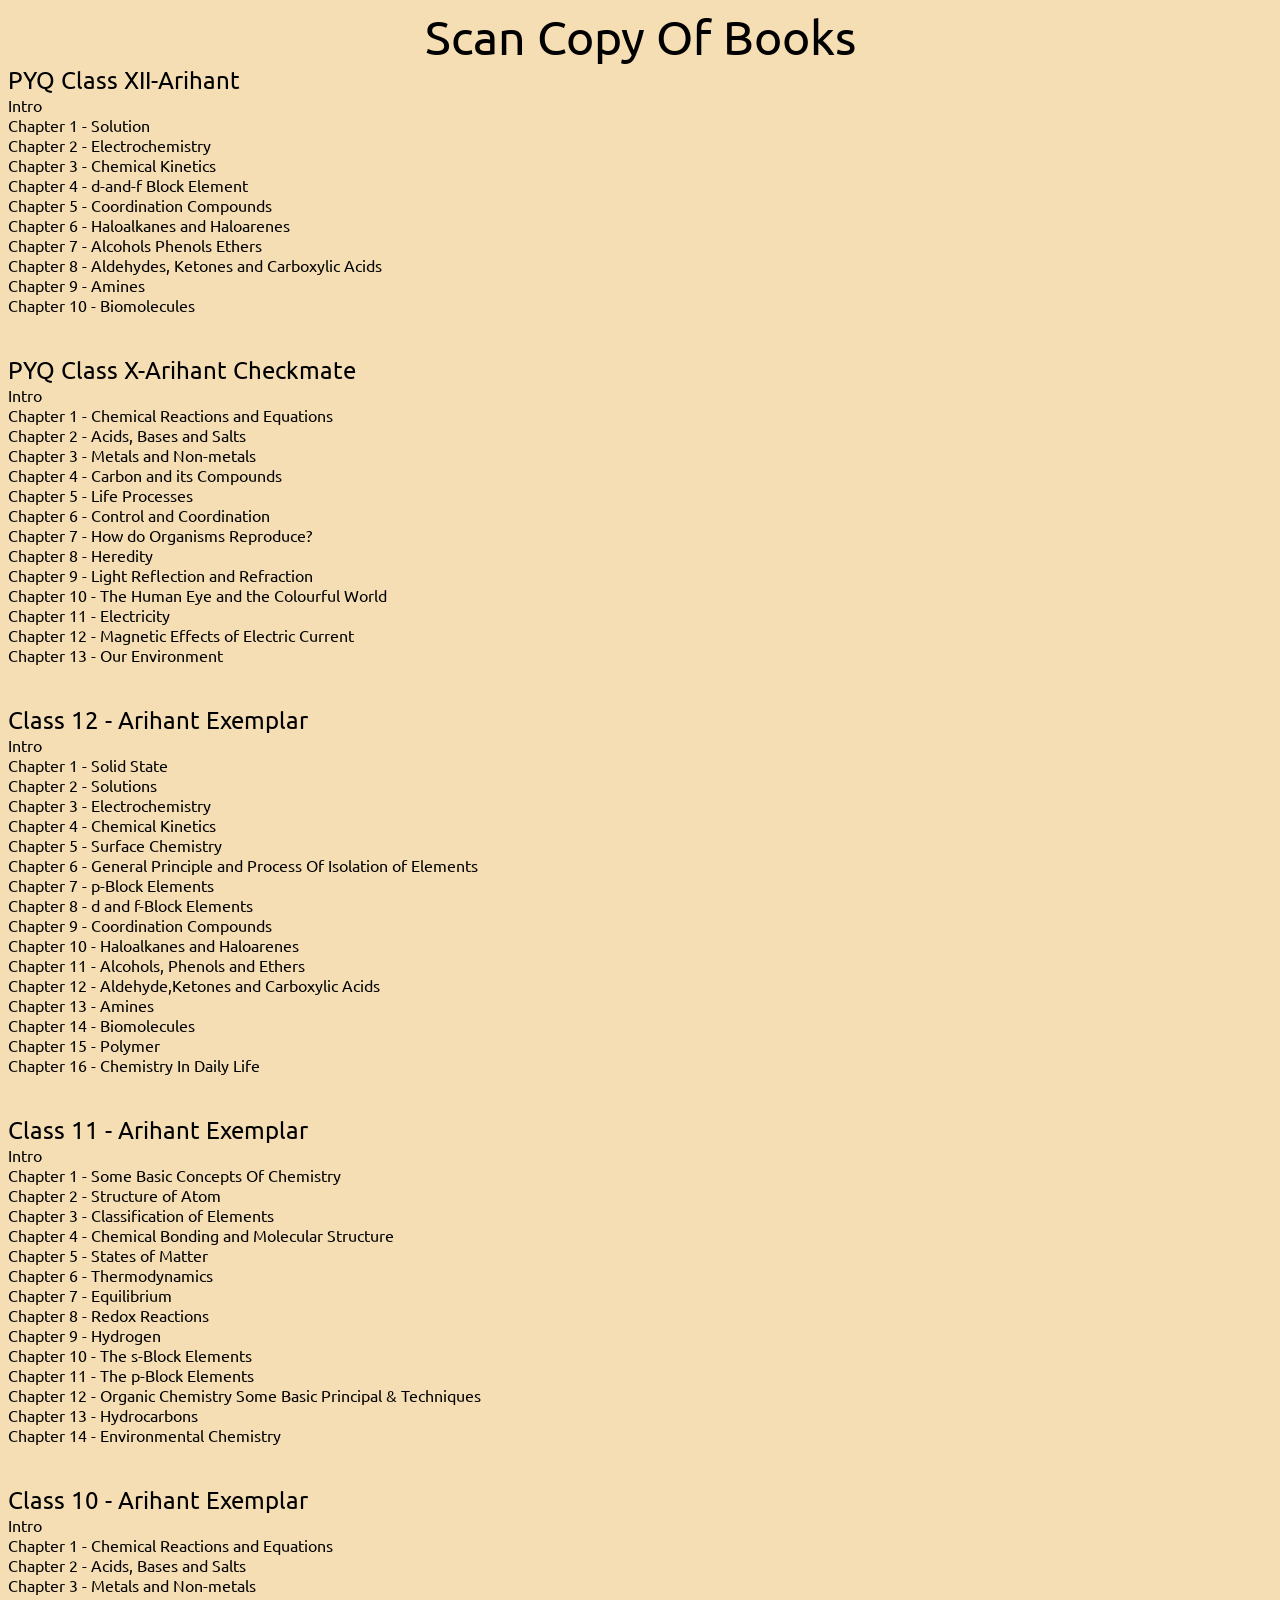
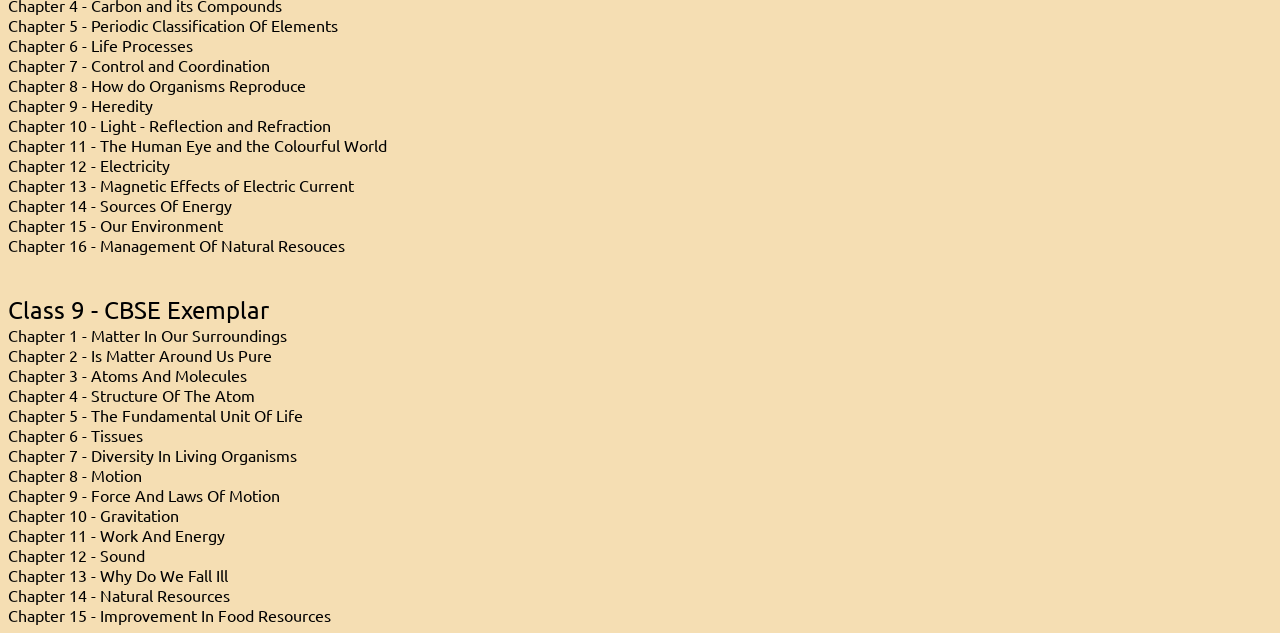
==== commit c3fd53c8: "Update index.html" ====
--- a/index.html
+++ b/index.html
@@ -139,7 +139,24 @@
         <a href="https://drive.google.com/file/d/15CU62rAp0e6W_L7X9p3pfVJsz8GRauAn/view?usp=sharing">Chapter 13 - Magnetic Effects of Electric Current</a><br>
         <a href="https://drive.google.com/file/d/1Uni5biN6qiGBd8GcijAvVm-byUbs0Azt/view?usp=sharing">Chapter 14 - Sources Of Energy</a><br>
         <a href="https://drive.google.com/file/d/1MQSOxpGkegTfGtNrX257Wv5oWtv0CtSj/view?usp=sharing">Chapter 15 - Our Environment</a><br>
-        <a href="https://drive.google.com/file/d/13jW8xyUabXO0Hz4mF-Qkzz_XP9GE1JpE/view?usp=sharing">Chapter 16 - Management Of Natural Resouces</a><br>
+        <a href="https://drive.google.com/file/d/13jW8xyUabXO0Hz4mF-Qkzz_XP9GE1JpE/view?usp=sharing">Chapter 16 - Management Of Natural Resouces</a><br><br><br>
+   <font size="5">Class 9 - CBSE Exemplar</font><br>
+        <a href="https://drive.google.com/file/d/1jpsH4u_u-3pLxKnieXVkednxg1d0MLdG/view?usp=sharing">Chapter 1 - Matter In Our Surroundings</a><br>
+        <a href="https://drive.google.com/file/d/1naXKjMXpe0UF2iYKU-4N08ePS-xxSif8/view?usp=sharing">Chapter 2 - Is Matter Around Us Pure</a><br>
+        <a href="https://drive.google.com/file/d/1cEb0kQwvgAK8_bYyO6qBiczp6FgoJDYn/view?usp=sharing">Chapter 3 - Atoms And Molecules</a><br>
+        <a href="https://drive.google.com/file/d/1IjuPlaG-MA4GCUPruvjsAnGJCKFMvlce/view?usp=sharing">Chapter 4 - Structure Of The Atom</a><br>
+        <a href="https://drive.google.com/file/d/1cETdHE13P2hqc_YYhBmN5HKvbPdmWhgH/view?usp=sharing">Chapter 5 - The Fundamental Unit Of Life</a><br>
+        <a href="https://drive.google.com/file/d/1PfqDnAtVEhoSZ7TaVGOeOCadHTKp5POD/view?usp=sharing">Chapter 6 - Tissues</a><br>
+        <a href="https://drive.google.com/file/d/1TJ3wQbXQ7D-iFomyDKyjgfi8gm8dSMLE/view?usp=sharing">Chapter 7 - Diversity In Living Organisms</a><br>
+        <a href="https://drive.google.com/file/d/18BDWB6ckYsWyM745_49R7nxuXdZP2wqA/view?usp=sharing">Chapter 8 - Motion</a><br>
+        <a href="https://drive.google.com/file/d/19dxy7aSEPK8C99SDHL-ljxY1r6xP90j4/view?usp=sharing">Chapter 9 - Force And Laws Of Motion</a><br>
+        <a href="https://drive.google.com/file/d/1rH_zkTE9BLh8ESEL6EDanz5_DkLQEkyg/view?usp=sharing">Chapter 10 - Gravitation</a><br>
+        <a href="https://drive.google.com/file/d/1yOtwNKyw4swBMFdiBgeXBvUpqoUsC_ts/view?usp=sharing">Chapter 11 - Work And Energy</a><br>
+        <a href="https://drive.google.com/file/d/1FFceKWWQsjzARkby1ETvXssc1PR8VCTQ/view?usp=sharing">Chapter 12 - Sound</a><br>
+        <a href="https://drive.google.com/file/d/1-spypwZ9sOdqIYLN_iq2anPelbhkrVNd/view?usp=sharing">Chapter 13 - Why Do We Fall Ill</a><br>
+        <a href="https://drive.google.com/file/d/11qW6IrznMJ1oXqTog5esX-w6rZMx_Wj8/view?usp=sharing">Chapter 14 - Natural Resources</a><br>
+        <a href="https://drive.google.com/file/d/1kKc-OHn1jn0-B1hWJF3f8ct52XdB-xOF/view?usp=sharing">Chapter 15 - Improvement In Food Resources</a><br>
 </body></html>
 
     
+
